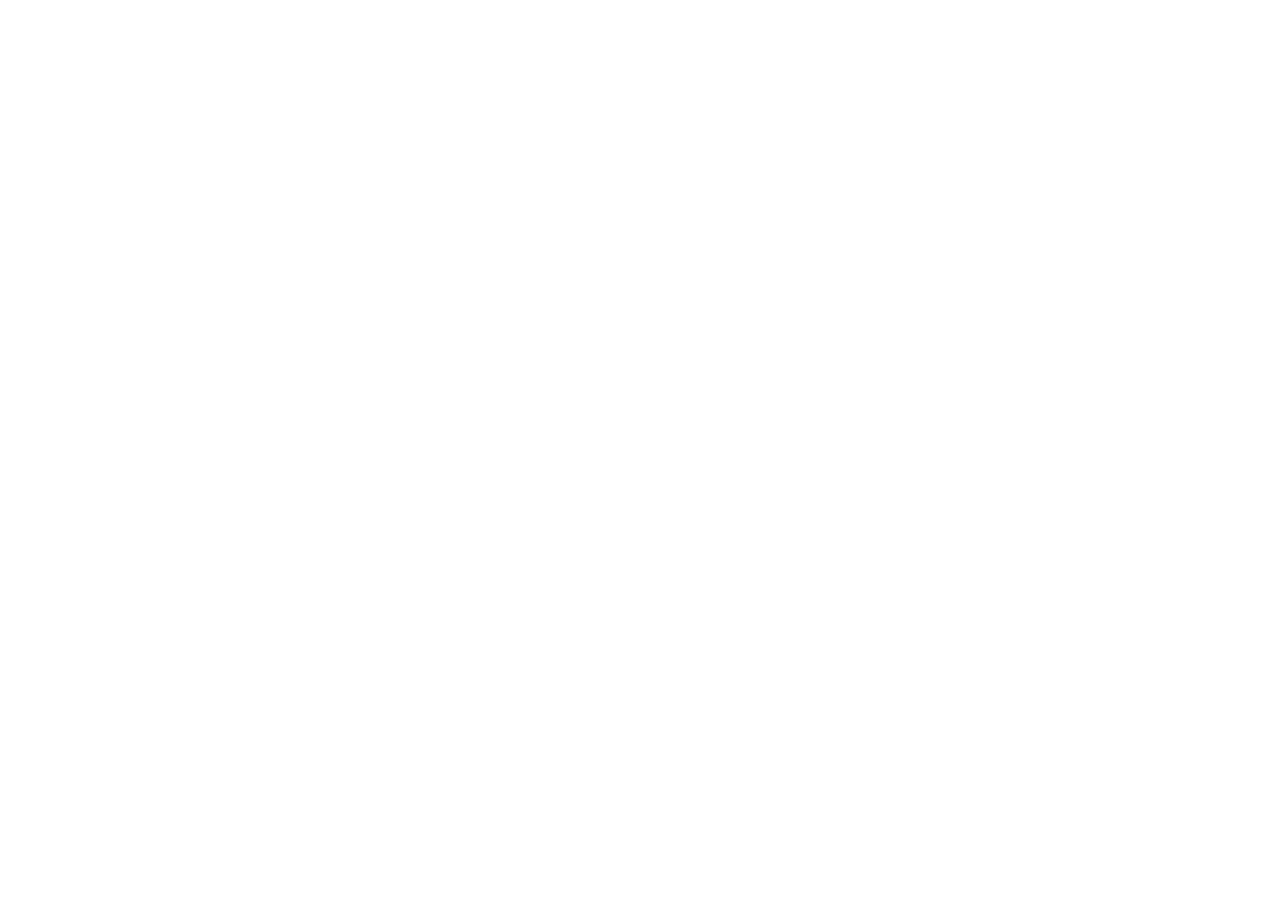
==== index.html @ c3b7e81d "added files" ====
<!DOCTYPE html>
<html lang="en">
<head>
    <meta charset="UTF-8">
    <meta name="viewport" content="width=device-width, initial-scale=1.0">
    <title>Product Landing Page</title>
</head>
<body>
    
</body>
</html>
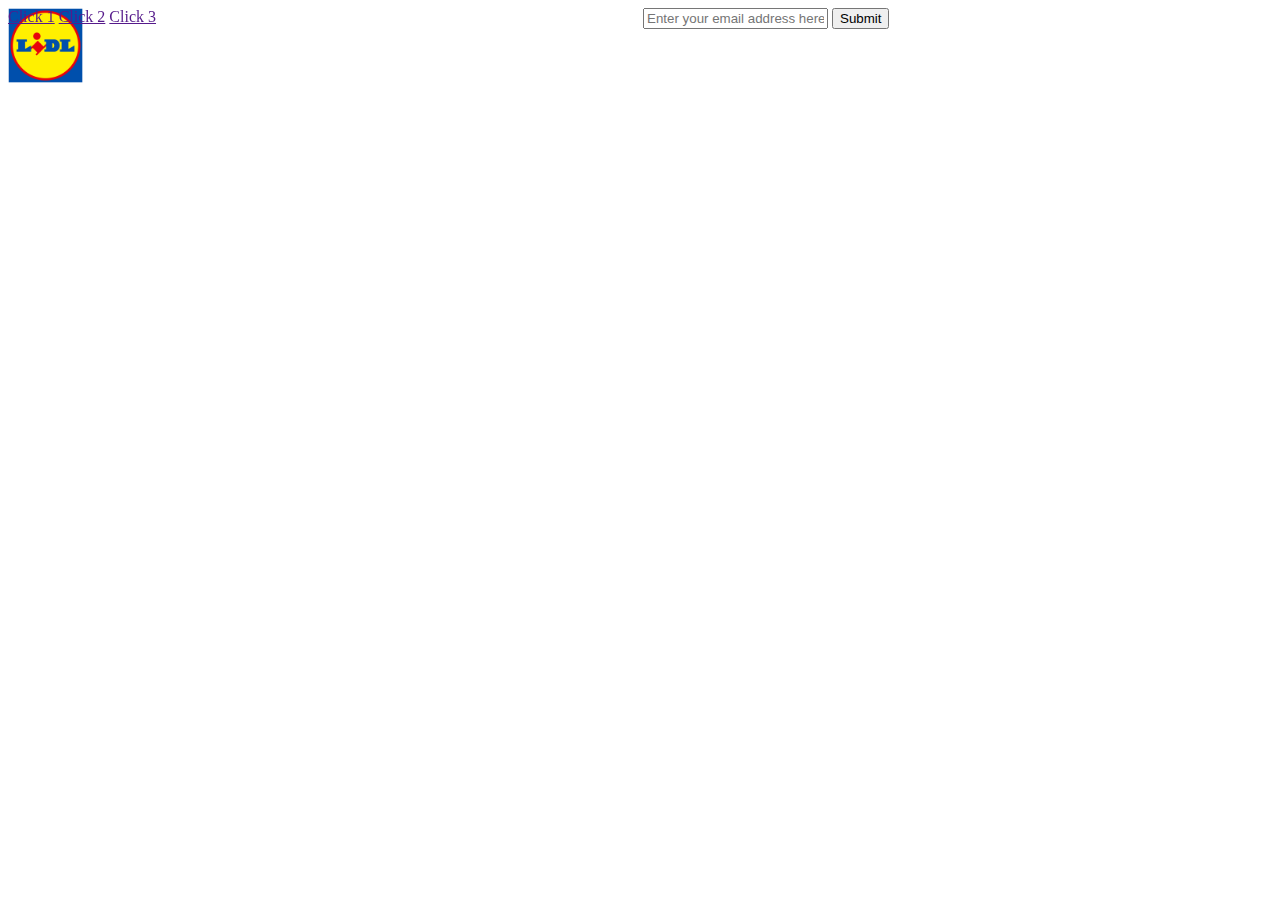
==== commit 1a2859f7: "added image and styling" ====
--- a/index.html
+++ b/index.html
@@ -1,11 +1,26 @@
 <!DOCTYPE html>
 <html lang="en">
-<head>
-    <meta charset="UTF-8">
-    <meta name="viewport" content="width=device-width, initial-scale=1.0">
-    <title>Product Landing Page</title>
-</head>
-<body>
-    
-</body>
-</html>+	<head>
+        <link rel="stylesheet" href="./style.css">
+		<meta charset="UTF-8" />
+		<meta name="viewport" content="width=device-width, initial-scale=1.0" />
+		<title>Product Landing Page</title>
+	</head>
+	<body>
+		<div id="main">
+		<header id="header">
+			<nav id="nav-bar">
+				<a href="" class="nav-link">Click 1</a>
+				<a href="" class="nav-link">Click 2</a>
+				<a href="" class="nav-link">Click 3</a>
+			</nav>
+			<img id="header-img" src="./images/768px-Lidl-Logo.svg.png" alt="" />
+        </header>
+        <iframe id="video" width="560" height="315" src="https://www.youtube.com/embed/FJ_48U2miPk" frameborder="0" allow="accelerometer; autoplay; clipboard-write; encrypted-media; gyroscope; picture-in-picture" allowfullscreen></iframe>
+        <form id="form" action="https://www.freecodecamp.com/email-submit">
+            <input id="email" type="email" placeholder="Enter your email address here....">
+            <input id="submit" type="submit" >
+        </form>
+        </div>
+	</body>
+</html>
--- a/style.css
+++ b/style.css
@@ -0,0 +1,12 @@
+#main {
+	display: flex;
+}
+
+#header-img {
+	width: 75px;
+	height: 75px;
+}
+
+#nav-bar {
+	position: absolute;
+}
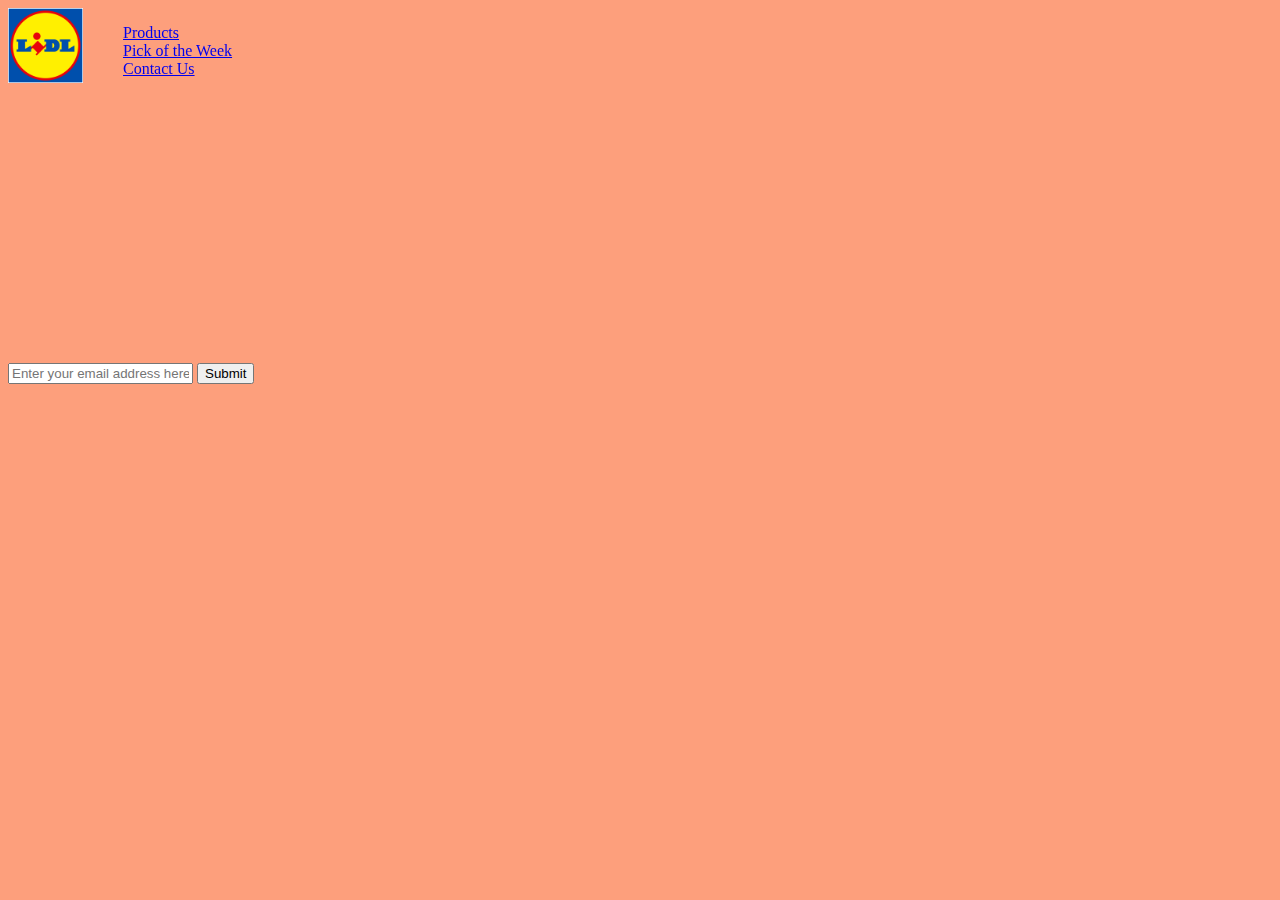
==== commit c9d83fc1: ".." ====
--- a/index.html
+++ b/index.html
@@ -9,18 +9,29 @@
 	<body>
 		<div id="main">
 		<header id="header">
+            <img id="header-img" src="./images/768px-Lidl-Logo.svg.png" alt="" />
+            <div></div>
 			<nav id="nav-bar">
-				<a href="" class="nav-link">Click 1</a>
-				<a href="" class="nav-link">Click 2</a>
-				<a href="" class="nav-link">Click 3</a>
+                <ul>
+                    <li><a href="#products" class="nav-link">Products</a></li>
+                    <li><a href="#pick" class="nav-link">Pick of the Week</a></li>
+                    <li><a href="#contact" class="nav-link">Contact Us</a></li>
+                </ul>
 			</nav>
-			<img id="header-img" src="./images/768px-Lidl-Logo.svg.png" alt="" />
         </header>
-        <iframe id="video" width="560" height="315" src="https://www.youtube.com/embed/FJ_48U2miPk" frameborder="0" allow="accelerometer; autoplay; clipboard-write; encrypted-media; gyroscope; picture-in-picture" allowfullscreen></iframe>
+
+        <br>
+        <br>
+
+        <div>
+            <iframe id="video" width="560" height="315" src="https://www.youtube.com/embed/FJ_48U2miPk" frameborder="0" allow="accelerometer; autoplay; clipboard-write; encrypted-media; gyroscope; picture-in-picture" allowfullscreen></iframe>
+        </div>
+        
         <form id="form" action="https://www.freecodecamp.com/email-submit">
-            <input id="email" type="email" placeholder="Enter your email address here....">
+            <input id="email" type="email" placeholder="Enter your email address here...." required>
             <input id="submit" type="submit" >
         </form>
+
         </div>
 	</body>
 </html>
--- a/style.css
+++ b/style.css
@@ -1,12 +1,22 @@
-#main {
+body {
+	background-color: rgb(253, 159, 124);
+}
+
+#header {
+	position: fixed;
 	display: flex;
+	justify-content: space-around;
 }
 
 #header-img {
 	width: 75px;
 	height: 75px;
+	display: flex;
 }
 
 #nav-bar {
-	position: absolute;
 }
+
+li {
+	list-style: none;
+}
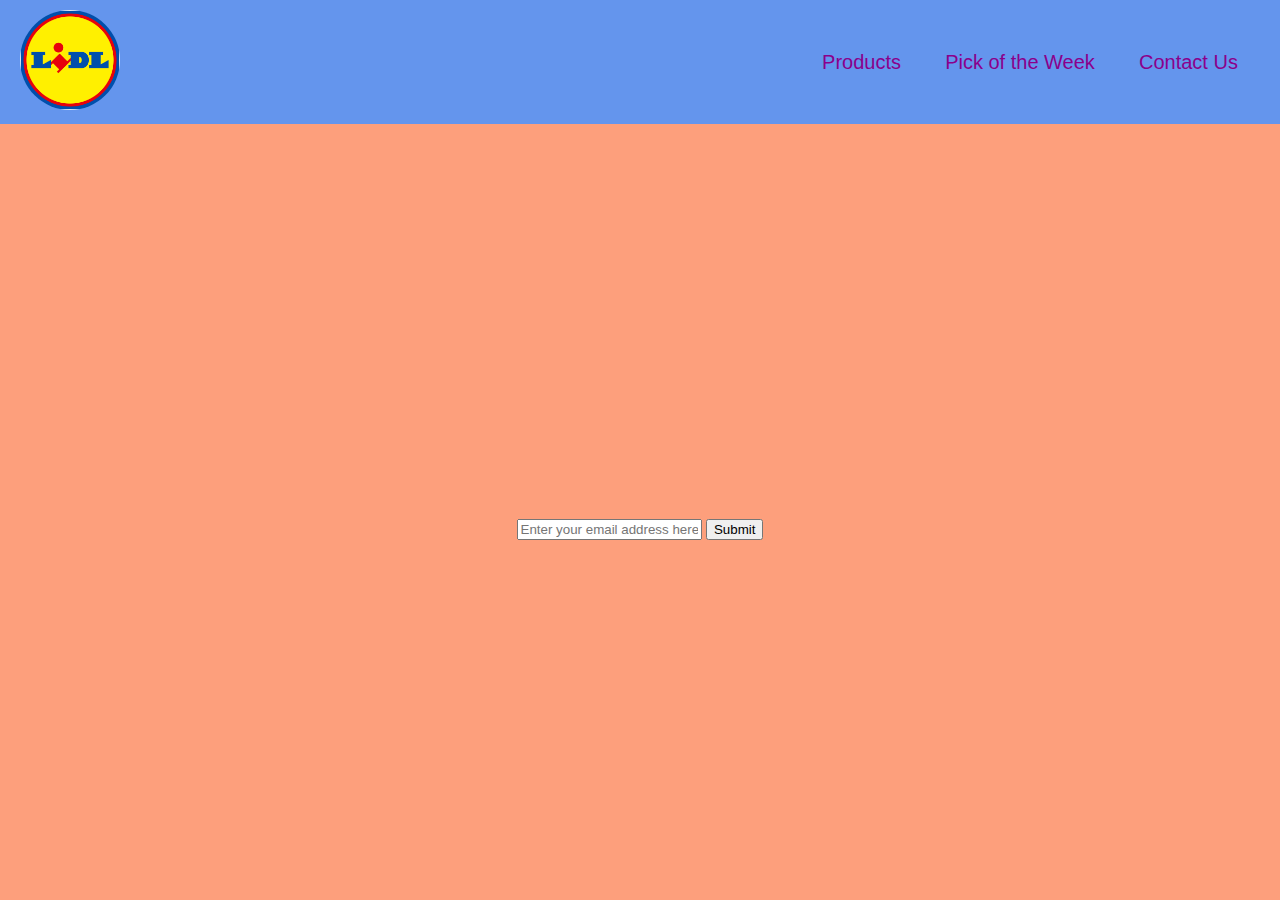
==== commit 08d76e88: "added some style" ====
--- a/index.html
+++ b/index.html
@@ -1,37 +1,60 @@
 <!DOCTYPE html>
 <html lang="en">
 	<head>
-        <link rel="stylesheet" href="./style.css">
+		<link rel="stylesheet" href="./style.css" />
 		<meta charset="UTF-8" />
 		<meta name="viewport" content="width=device-width, initial-scale=1.0" />
 		<title>Product Landing Page</title>
 	</head>
 	<body>
 		<div id="main">
-		<header id="header">
-            <img id="header-img" src="./images/768px-Lidl-Logo.svg.png" alt="" />
-            <div></div>
-			<nav id="nav-bar">
-                <ul>
-                    <li><a href="#products" class="nav-link">Products</a></li>
-                    <li><a href="#pick" class="nav-link">Pick of the Week</a></li>
-                    <li><a href="#contact" class="nav-link">Contact Us</a></li>
-                </ul>
-			</nav>
-        </header>
+	
+				<header id="header">
+				<div id="image">
+						<img
+							id="header-img"
+							src="./images/768px-Lidl-Logo.svg.png"
+							alt=""
+						/>
+                    </div>
 
-        <br>
-        <br>
+					<nav id="nav-bar">
+						<ul>
+							<li><a href="#products" class="nav-link">Products</a></li>
+							<li
+								><a href="#pick" class="nav-link"
+									>Pick of the Week</a
+								></li
+							>
+							<li><a href="#contact" class="nav-link">Contact Us</a></li>
+						</ul>
+					</nav>
+				</header>
+		
+<div style="height:200px"></div>
+			
+				<div style="text-align: center;">
+					<iframe
+						id="video"
+						width="560"
+						height="315"
+						src="https://www.youtube.com/embed/FJ_48U2miPk"
+						frameborder="0"
+						allow="accelerometer; autoplay; clipboard-write; encrypted-media; gyroscope; picture-in-picture"
+						allowfullscreen
+					></iframe>
+				</div>
+			
 
-        <div>
-            <iframe id="video" width="560" height="315" src="https://www.youtube.com/embed/FJ_48U2miPk" frameborder="0" allow="accelerometer; autoplay; clipboard-write; encrypted-media; gyroscope; picture-in-picture" allowfullscreen></iframe>
-        </div>
-        
-        <form id="form" action="https://www.freecodecamp.com/email-submit">
-            <input id="email" type="email" placeholder="Enter your email address here...." required>
-            <input id="submit" type="submit" >
-        </form>
-
-        </div>
+			<form id="form" action="https://www.freecodecamp.com/email-submit">
+				<input
+					id="email"
+					type="email"
+					placeholder="Enter your email address here...."
+					required
+				/>
+				<input id="submit" type="submit" />
+			</form>
+		</div>
 	</body>
 </html>
--- a/style.css
+++ b/style.css
@@ -1,22 +1,61 @@
+* {
+	box-sizing: border-box;
+	margin: 0;
+	font-family: 'Lucida Sans', 'Lucida Sans Regular', 'Lucida Grande',
+		'Lucida Sans Unicode', Geneva, Verdana, sans-serif;
+}
+
+#main {
+	display: relative;
+}
+
 body {
 	background-color: rgb(253, 159, 124);
 }
 
-#header {
+header {
 	position: fixed;
 	display: flex;
+	flex-direction: row;
+	justify-content: space-between;
+	align-items: center;
+	width: 100%;
+	background-color: cornflowerblue;
+
+	padding: 10px 20px;
+}
+
+#nav-bar {
+	float: right;
+}
+
+ul {
+	display: flex;
 	justify-content: space-around;
+	align-items: center;
+	float: right;
+	width: 500px;
+}
+
+a {
+	text-decoration: none;
+	font-size: 20px;
+	color: darkmagenta;
+}
+li {
+	list-style: none;
+}
+
+form {
+	text-align: center;
 }
 
 #header-img {
-	width: 75px;
-	height: 75px;
-	display: flex;
+	width: 100px;
+	height: 100px;
+	border-radius: 50%;
 }
 
-#nav-bar {
+#image {
+	width: 300px;
 }
-
-li {
-	list-style: none;
-}
